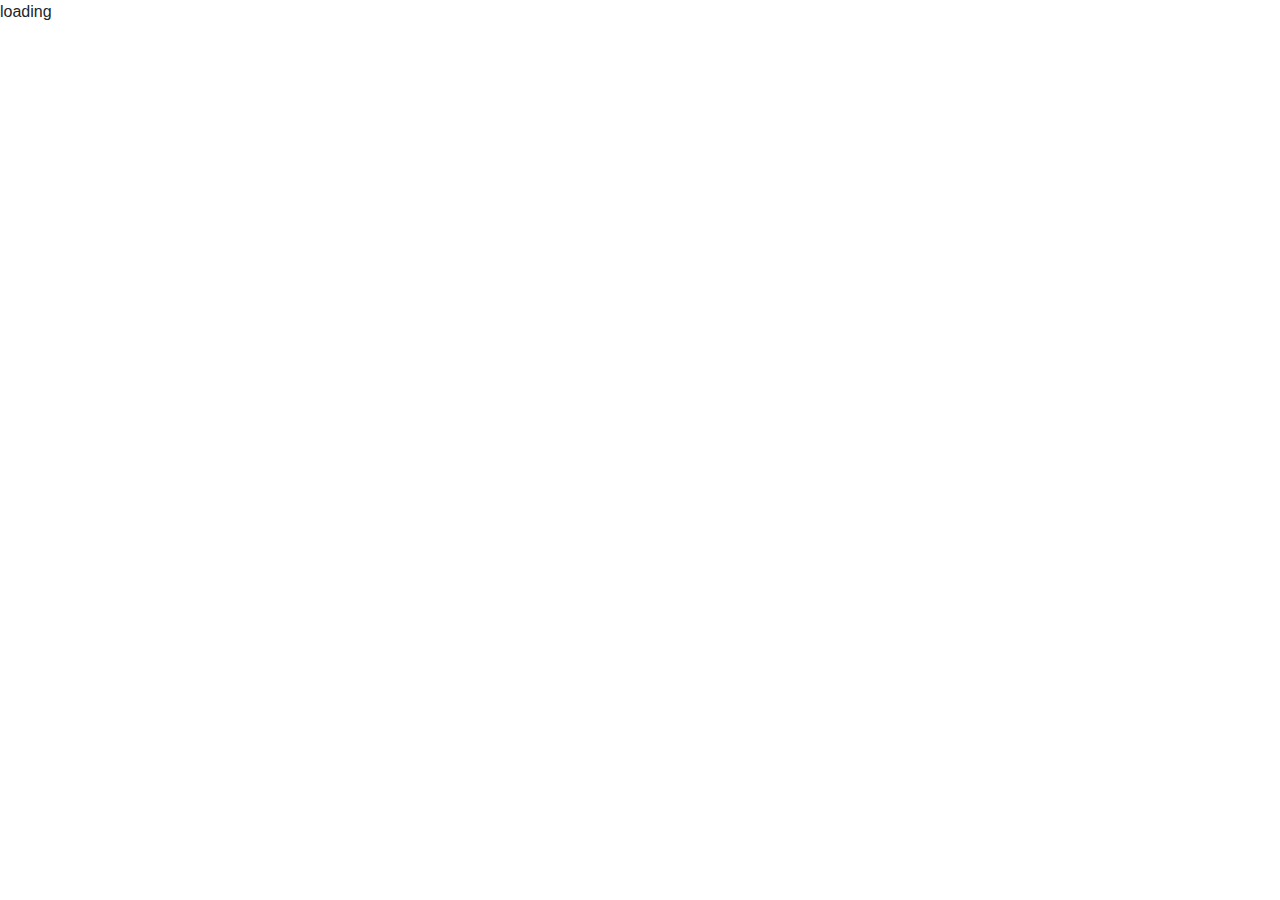
==== src/index.html @ 146c0221 "initial commit)" ====
<head>
  <link rel="stylesheet" href="https://stackpath.bootstrapcdn.com/bootstrap/4.5.2/css/bootstrap.min.css" integrity="sha384-JcKb8q3iqJ61gNV9KGb8thSsNjpSL0n8PARn9HuZOnIxN0hoP+VmmDGMN5t9UJ0Z" crossorigin="anonymous">
</head>
<body>
<my-app>loading</my-app>

<script src="https://stackpath.bootstrapcdn.com/bootstrap/4.5.2/js/bootstrap.min.js" integrity="sha384-B4gt1jrGC7Jh4AgTPSdUtOBvfO8shuf57BaghqFfPlYxofvL8/KUEfYiJOMMV+rV" crossorigin="anonymous"></script>
</body>
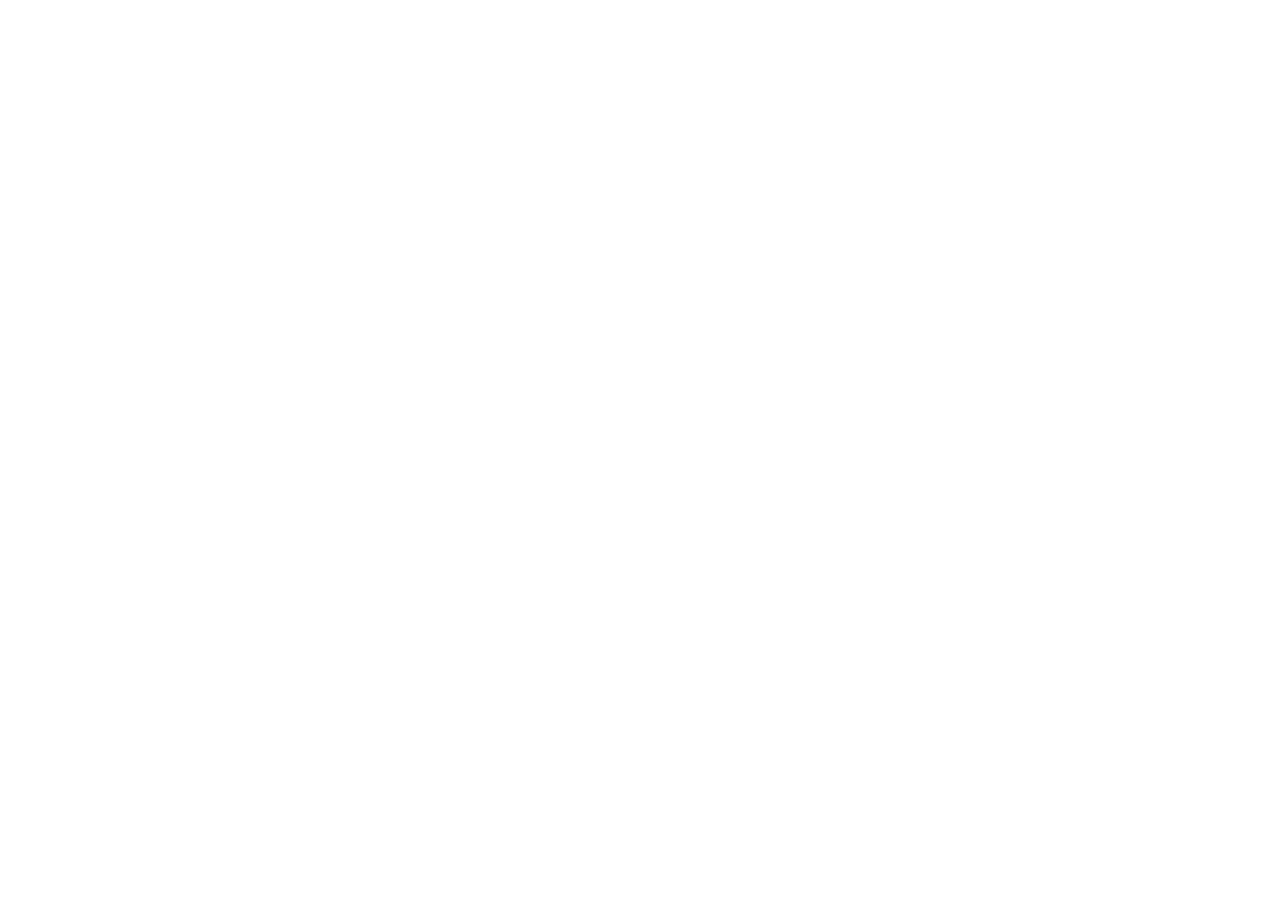
==== commit 5e797c11: "add mock & product model" ====
--- a/src/index.html
+++ b/src/index.html
@@ -1,9 +1,22 @@
-
-<head>
-  <link rel="stylesheet" href="https://stackpath.bootstrapcdn.com/bootstrap/4.5.2/css/bootstrap.min.css" integrity="sha384-JcKb8q3iqJ61gNV9KGb8thSsNjpSL0n8PARn9HuZOnIxN0hoP+VmmDGMN5t9UJ0Z" crossorigin="anonymous">
-</head>
-<body>
-<my-app>loading</my-app>
-
-<script src="https://stackpath.bootstrapcdn.com/bootstrap/4.5.2/js/bootstrap.min.js" integrity="sha384-B4gt1jrGC7Jh4AgTPSdUtOBvfO8shuf57BaghqFfPlYxofvL8/KUEfYiJOMMV+rV" crossorigin="anonymous"></script>
-</body>
+<!doctype html>
+
+<html lang="en">
+  <head>
+    <meta charset="utf-8">
+
+    <title>The HTML5 Herald</title>
+    <meta name="description" content="The HTML5 Herald">
+    <meta name="author" content="SitePoint">
+
+    <link rel="stylesheet" href="css/styles.css?v=1.0">
+    <link rel="stylesheet" href="https://stackpath.bootstrapcdn.com/bootstrap/4.5.2/css/bootstrap.min.css" integrity="sha384-JcKb8q3iqJ61gNV9KGb8thSsNjpSL0n8PARn9HuZOnIxN0hoP+VmmDGMN5t9UJ0Z" crossorigin="anonymous">
+  </head>
+
+  <body>
+
+    <my-app></my-app>
+
+
+    <script src="https://stackpath.bootstrapcdn.com/bootstrap/4.5.2/js/bootstrap.min.js" integrity="sha384-B4gt1jrGC7Jh4AgTPSdUtOBvfO8shuf57BaghqFfPlYxofvL8/KUEfYiJOMMV+rV" crossorigin="anonymous"></script>
+  </body>
+</html>